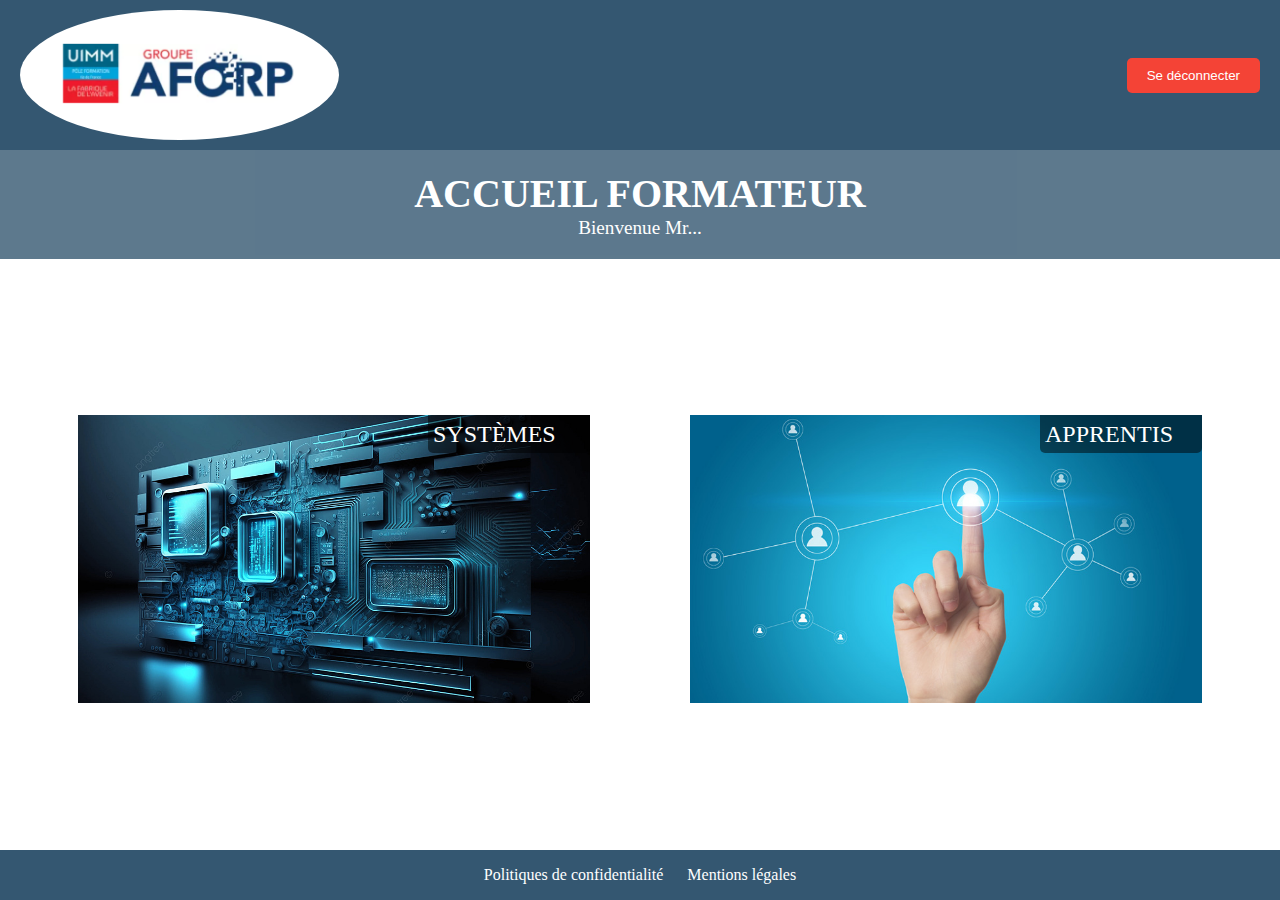
==== vues/accueilFormateur.html @ 43adad0c "Version avec index et accueil formateur" ====
<!DOCTYPE html>
<html lang="fr">
<head>
    <meta charset="UTF-8">
    <meta name="viewport" content="width=device-width, initial-scale=1.0">
    <title>Accueil Formateur</title>
    <link rel="stylesheet" href="/ressources/styles/styleAccueilFormateur.css">
</head>
<body>
    <header>
        <img src="/ressources/images/logo_aforp.png" alt="Logo AFORP">
        <button type="button" id="seDeconnecter">Se déconnecter</button>
    </header>
    
    <div class="banniereBienvenue">
        <h1>ACCUEIL FORMATEUR</h1>
        <p>Bienvenue Mr...</p>
    </div>

<!-- ... (autres éléments HTML) ... -->

<div class="conteneurImage">
    <div class="image-card" onclick="window.location.href='/gestion_systemes.html';">
        <img src="/ressources/images/image_electrotechnique.jpg" alt="Gestion des systèmes">
        <div class="image-text">GESTION DES SYSTÈMES</div>
    </div>
    <div class="image-card" onclick="window.location.href='/gestion_apprentis.html';">
        <img src="/ressources/images/image_gestion_apprentis.jpg" alt="Gestion des apprentis">
        <div class="image-text">GESTION DES APPRENTIS</div>
    </div>
</div>

<!-- ... (autres éléments HTML) ... -->


    <footer>
        <a href="chemin_vers_la_politique_de_confidentialite.html" class="footer-link">Politiques de confidentialité</a>
        <a href="chemin_vers_les_mentions_legales.html" class="footer-link">Mentions légales</a>
    </footer>
</body>
</html>
---- ressources/styles/styleAccueilFormateur.css ----
body, html {
    height: 100%;
    margin: 0;
    overflow: hidden;
}

header {
    background-color: #345771;
    display: flex;
    justify-content: space-between;
    align-items: center;
    padding: 10px 20px;
}

header img {
    height: 130px; /* ou la taille que vous souhaitez pour votre logo */
    width: auto; /* maintient l'aspect ratio de l'image */
    border-radius: 50%;
}

#seDeconnecter {
    background-color: #f44336; /* Rouge pour la déconnexion */
    color: white;
    border: none;
    padding: 10px 20px;
    cursor: pointer;
    border-radius: 5px; /* Bordures légèrement arrondies */
}

#seDeconnecter:hover {
    background-color: #c0392b; /* Rouge plus foncé au survol */
}

.banniereBienvenue {
    background-color: #345771;
    opacity: 0.8;
    color: white;
    text-align: center;
    padding: 20px 0;
}

.banniereBienvenue h1 {
    margin: 0;
    padding: 0;
    font-size: 2.5em; /* Grande taille pour le titre */
}

.banniereBienvenue p {
    margin: 0;
    padding: 0;
    font-size: 1.2em;
}


.conteneurImage {
    display: flex;
    justify-content: center; /* Centre les cartes horizontalement */
    align-items: center; /* Centre les cartes verticalement */
    gap: 100px; /* Espacement entre les cartes */
    height: calc(100vh - 300px);
}

.image-card {
    position: relative;
    width: 40%; /* Taille fixe pour les deux cartes */
    cursor: pointer;
    display: flex; /* Utilise flexbox pour centrer le texte sur l'image */
    justify-content: center; /* Centre le texte horizontalement */
    align-items: center; /* Centre le texte verticalement */
    overflow: hidden; /* Cache tout débordement */
}

.image-card img {
    width: 100%;
    height: auto;
    transition: transform 0.5s ease; /* Animation pour l'effet de zoom */
}

.image-card:hover img {
    transform: scale(1.05); /* Zoom léger au survol */
}

.image-text {
    position: absolute;
    bottom: 250px; /* Position du texte en bas de l'image */
    left: 350px; /* Position du texte à gauche de l'image */
    color: white;
    font-size: 1.5em;
    background-color: rgba(0, 0, 0, 0.5);
    padding: 5px;
    border-radius: 5px; /* Bordures légèrement arrondies */
}
/* ... (autres styles CSS) ... */


footer {
    background-color: #345771;
    color: white;
    text-align: center;
    padding: 1em 0;
    position: fixed; /* Pour eviter le scroll de la page */
    bottom: 0;
    width: 100%;
}

.footer-link {
    display: inline-block; /* ou 'block' si vous voulez que chaque lien soit sur une ligne séparée */
    margin: 0 10px; /* ajustez l'espacement selon vos besoins */
    color: white; /* ou toute autre couleur de texte souhaitée */
    text-decoration: none; /* retire le soulignement par défaut des liens */
}

.footer-link:hover {
    text-decoration: underline; /* ajoute un soulignement au survol pour indiquer qu'il s'agit d'un lien */
}
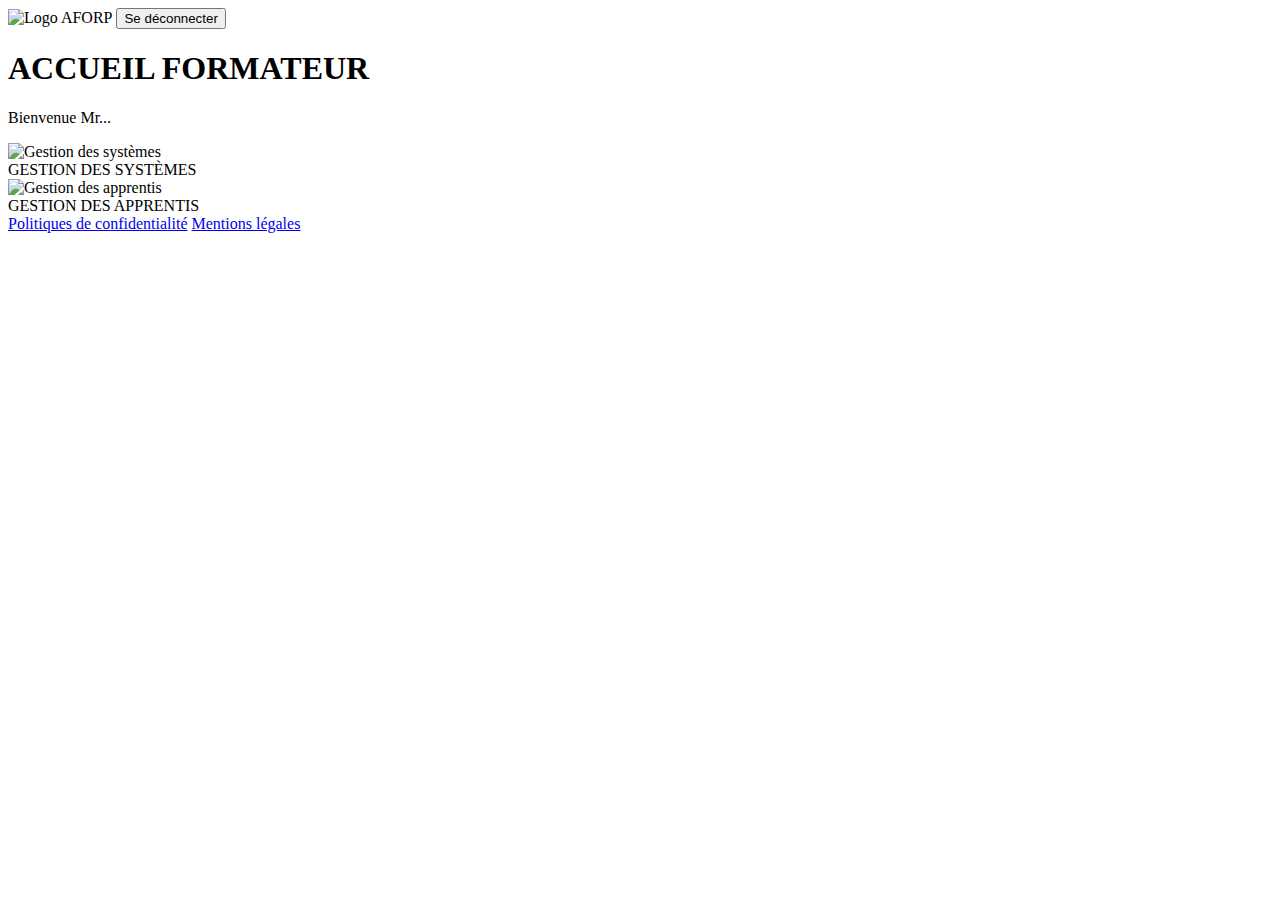
==== commit a0559baf: "Modification avec authentification/redirection" ====
--- a/vues/accueilFormateur.html
+++ b/vues/accueilFormateur.html
@@ -4,11 +4,11 @@
     <meta charset="UTF-8">
     <meta name="viewport" content="width=device-width, initial-scale=1.0">
     <title>Accueil Formateur</title>
-    <link rel="stylesheet" href="/ressources/styles/styleAccueilFormateur.css">
+    <link rel="stylesheet" href="/EASACESS/ressources/styles/styleAccueilFormateur.css">
 </head>
 <body>
     <header>
-        <img src="/ressources/images/logo_aforp.png" alt="Logo AFORP">
+        <img src="/EASACESS/ressources/images/logo_aforp.png" alt="Logo AFORP">
         <button type="button" id="seDeconnecter">Se déconnecter</button>
     </header>
     
@@ -21,11 +21,11 @@
 
 <div class="conteneurImage">
     <div class="image-card" onclick="window.location.href='/gestion_systemes.html';">
-        <img src="/ressources/images/image_electrotechnique.jpg" alt="Gestion des systèmes">
+        <img src="/EASACESS/ressources/images/image_electrotechnique.jpg" alt="Gestion des systèmes">
         <div class="image-text">GESTION DES SYSTÈMES</div>
     </div>
     <div class="image-card" onclick="window.location.href='/gestion_apprentis.html';">
-        <img src="/ressources/images/image_gestion_apprentis.jpg" alt="Gestion des apprentis">
+        <img src="/EASACESS/ressources/images/image_gestion_apprentis.jpg" alt="Gestion des apprentis">
         <div class="image-text">GESTION DES APPRENTIS</div>
     </div>
 </div>
